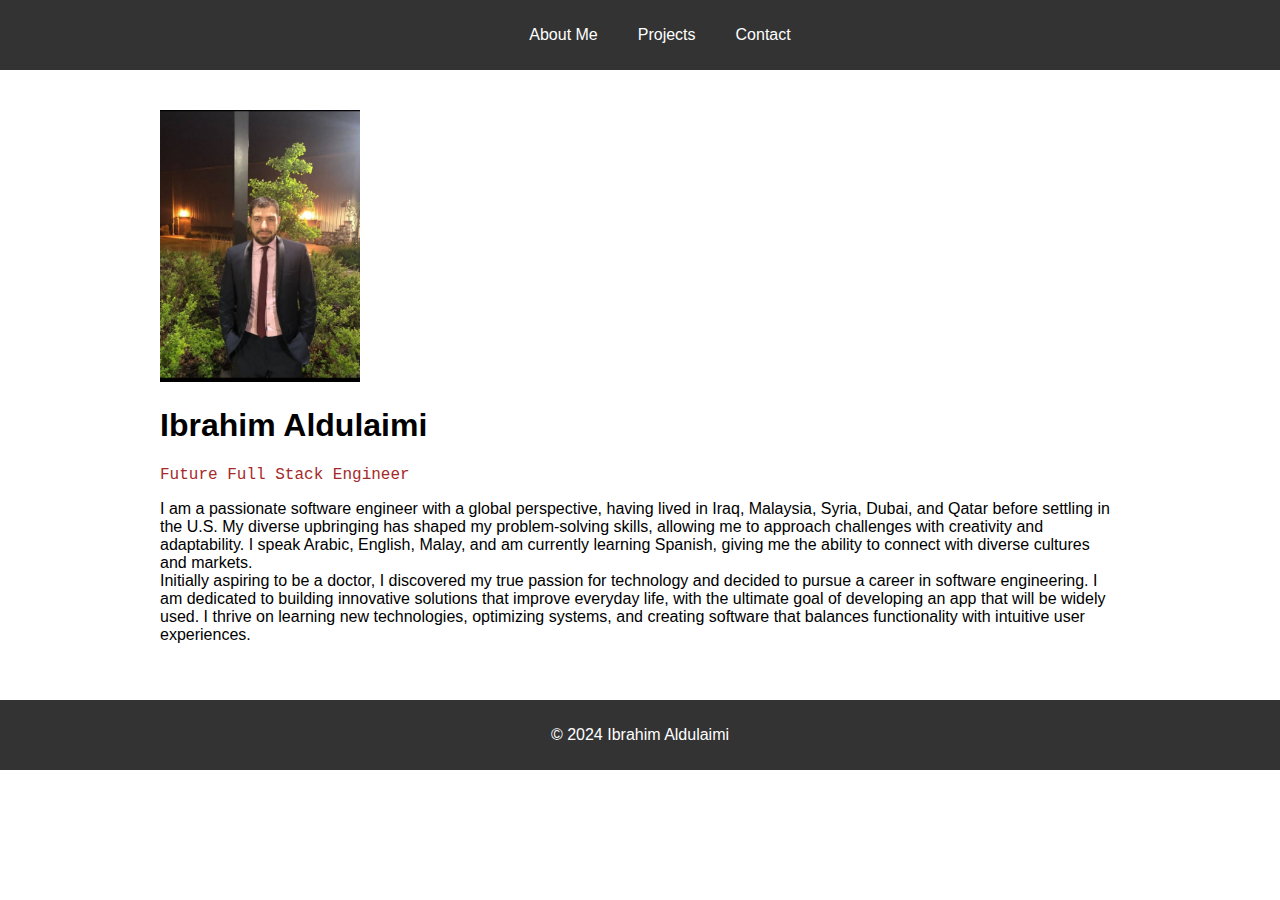
==== index.html @ 0bf73fb1 "Add files via upload" ====
<!DOCTYPE html>
<html lang="en">

<head>
  <meta charset="UTF-8" />
  <meta name="viewport" content="width=device-width, initial-scale=1.0" />
  <title>Activity04 Portfolio and Github Web Pages</title>

  <link rel="stylesheet" href="./style.css" />

  <style>
    .container {
      max-width: 960px;
      margin: 0 auto;
      padding: 40px;
    }

    .project {
      margin-bottom: 20px;
      border: 1px solid #ccc;
      padding: 20px;
    }
  </style>
</head>

<body>
  <header>
    <nav>
      <ul>
        <li><a href="./index.html">About Me</a></li>
        <li><a href="./projects.html">Projects</a></li>
        <li><a href="./contact.html">Contact</a></li>
      </ul>
    </nav>
  </header>

  <div class="container">
    <img src="./images/profile.jpg" alt="Profile Photo" />
    <h1>Ibrahim Aldulaimi</h1>
    <p style="font-family: 'Courier New', Courier, monospace; color: brown">
      Future Full Stack Engineer
    </p>
    <p>
      I am a passionate software engineer with a global perspective, having lived in Iraq, Malaysia, Syria, Dubai, and
      Qatar before settling in the U.S. My diverse upbringing has shaped my problem-solving skills, allowing me to
      approach challenges with creativity and adaptability. I speak Arabic, English, Malay, and am currently learning
      Spanish, giving me the ability to connect with diverse cultures and markets.<br>

      Initially aspiring to be a doctor, I discovered my true passion for technology and decided to pursue a career in
      software engineering. I am dedicated to building innovative solutions that improve everyday life, with the
      ultimate goal of developing an app that will be widely used. I thrive on learning new technologies, optimizing
      systems, and creating software that balances functionality with intuitive user experiences.
    </p>
  </div>
</body>

<footer>
  <p>&copy; 2024 Ibrahim Aldulaimi</p>
</footer>

</html>
---- style.css ----
header {
    background-color: #333;
    color: #fff;
    padding: 10px 0;
}

body {
    font-family: Arial, sans-serif;
    margin: 0;
    padding: 0;
}

footer {
    text-align: center;
    padding: 10px;
    background-color: #333;
    color: #fff;
}


nav ul {
    list-style: none;
    display: flex;
    justify-content: center;
}

nav li {
    margin: 0 20px;
}

nav a {
    text-decoration: none;
    color: #fff;
}

img {
    max-width: 200px;
}
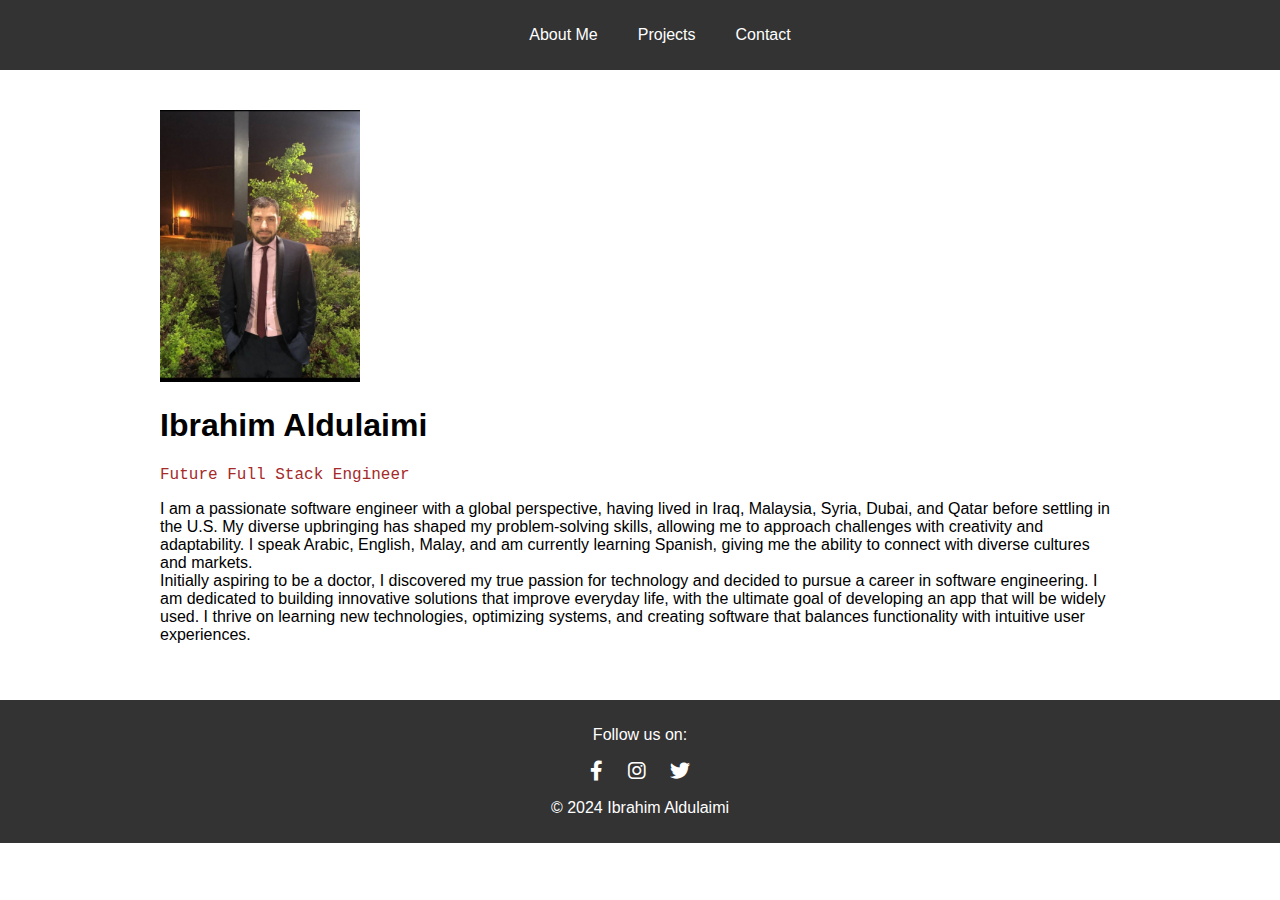
==== commit 08e84b9a: "Add files via upload" ====
--- a/index.html
+++ b/index.html
@@ -7,6 +7,7 @@
   <title>Activity04 Portfolio and Github Web Pages</title>
 
   <link rel="stylesheet" href="./style.css" />
+  <link rel="stylesheet" href="https://cdnjs.cloudflare.com/ajax/libs/font-awesome/6.0.0-beta3/css/all.min.css">
 
   <style>
     .container {
@@ -55,6 +56,10 @@
 </body>
 
 <footer>
+  <p>Follow us on:</p>
+  <a href="https://www.facebook.com" target="_blank"><i class="fab fa-facebook-f"></i></a>
+  <a href="https://www.instagram.com" target="_blank"><i class="fab fa-instagram"></i></a>
+  <a href="https://www.twitter.com" target="_blank"><i class="fab fa-twitter"></i></a>
   <p>&copy; 2024 Ibrahim Aldulaimi</p>
 </footer>
 
--- a/style.css
+++ b/style.css
@@ -35,4 +35,16 @@
 
 img {
     max-width: 200px;
+}
+
+footer a {
+    color: #fff;
+    margin: 0 10px;
+    text-decoration: none;
+    font-size: 20px;
+}
+
+footer a:hover {
+    color: #f39c12;
+    /* Change color on hover */
 }